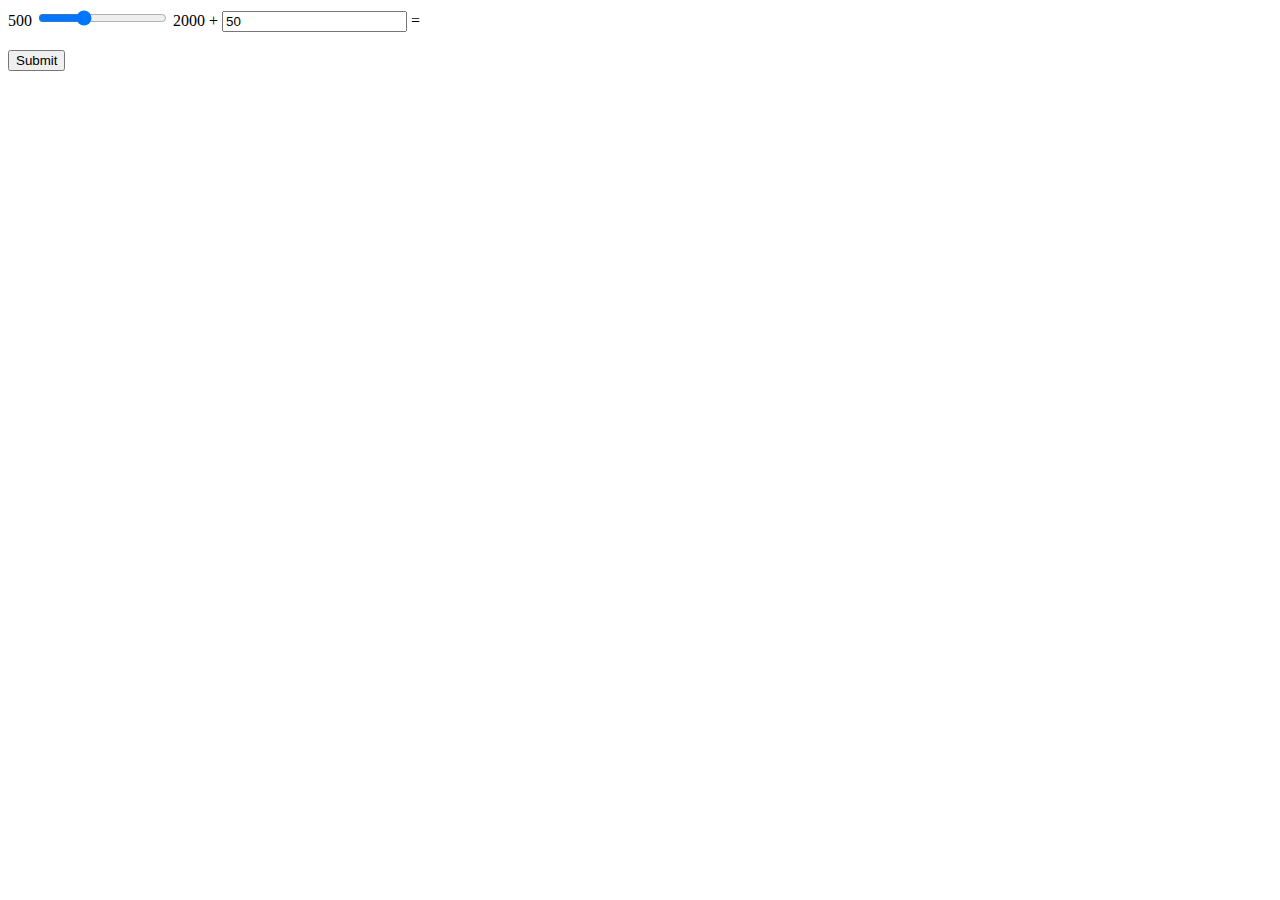
==== index.html @ 2df2cce1 "Commited" ====
<!DOCTYPE html>
<html>
<head>
    <title>learning  html</title>
</head>
 
<body>
    <form oninput="x.value=parseInt(a.value)+parseInt(b.value)">
        500
        <input type="range" id="a" name="a" value="1000" min="500" max="2000">
        2000 +
        <input type="number" id="b" name="b" value="50">
        =
        <output name="x" for="a b"></output>
        <br><br>
        <input type="submit">
    </form>
</body>
</html>
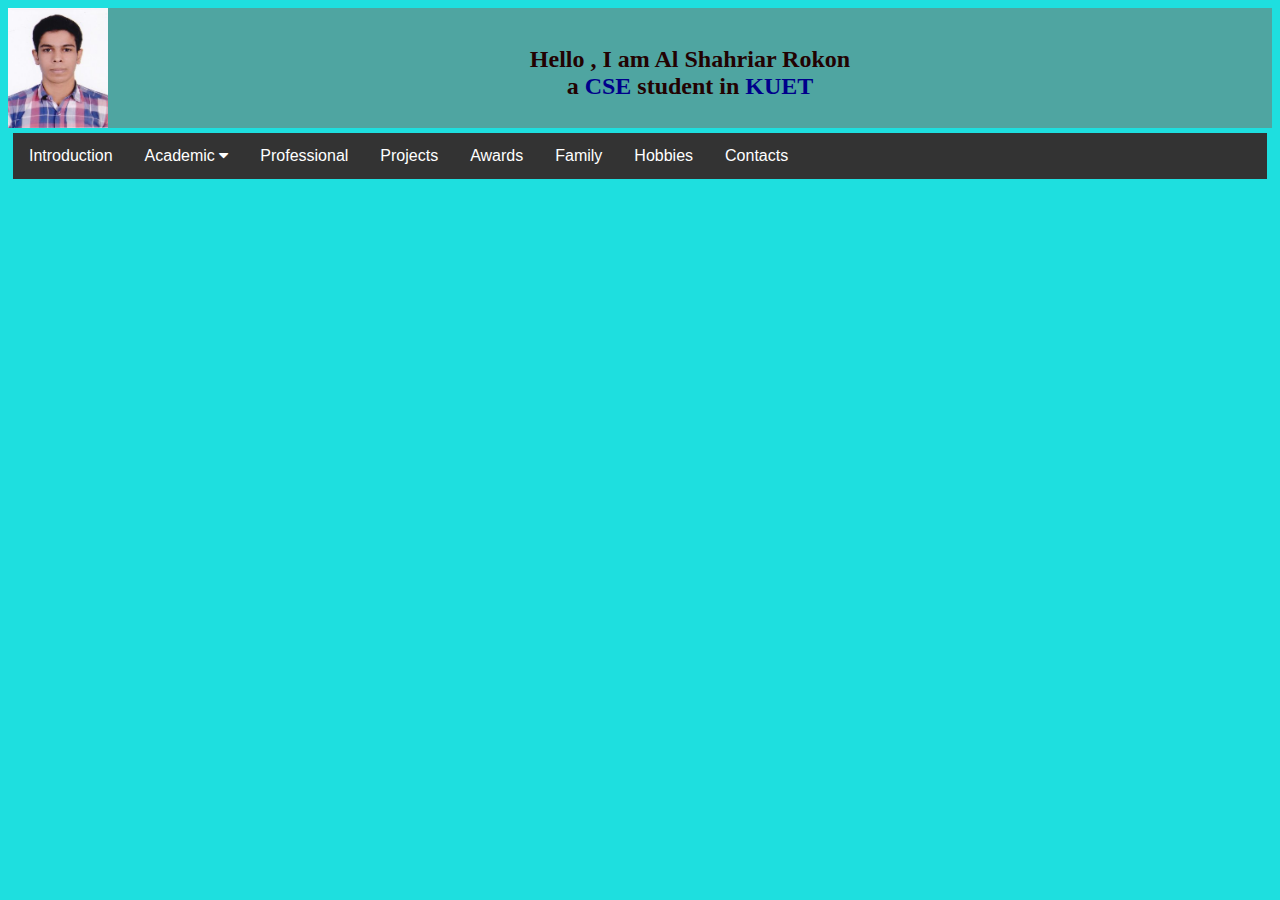
==== commit 9c832aad: "commited after completing the heading and nav section" ====
--- a/index.html
+++ b/index.html
@@ -1,19 +1,39 @@
 <!DOCTYPE html>
 <html>
 <head>
-    <title>learning  html</title>
+    <title>Al Shahriar Rokon</title>
+    <meta name="viewport" content="width=device-width, initial-scale=1.0">
+    <link rel="stylesheet" href="new_style.css">
+    <link rel="stylesheet" href="https://cdnjs.cloudflare.com/ajax/libs/font-awesome/4.7.0/css/font-awesome.min.css">
+
 </head>
  
-<body>
-    <form oninput="x.value=parseInt(a.value)+parseInt(b.value)">
-        500
-        <input type="range" id="a" name="a" value="1000" min="500" max="2000">
-        2000 +
-        <input type="number" id="b" name="b" value="50">
-        =
-        <output name="x" for="a b"></output>
-        <br><br>
-        <input type="submit">
-    </form>
+<body style="background-color: rgb(30, 223, 223);">
+    <div style="background-color: rgb(79, 165, 161); height: 120px;text-align: center;text-size-adjust: 12sp;">
+        <img src="1648496319565.jpg" alt="Rokon's Picture" style="float: left; height: 120px; width: 100px; background-color: brown; ">
+        <br>
+        <h2 style="color: rgb(34, 2, 2);"> Hello , I am Al Shahriar Rokon <br> a <span style="color: darkblue;">CSE</span> student in <span style="color: darkblue;">KUET</span></h2>
+    </div>
+    <div style="margin: 5px;" class="navbar">
+        <a href="#home">Introduction</a>
+        <div class="dropdown">
+          <button class="dropbtn">Academic
+            <i class="fa fa-caret-down"></i>
+          </button>
+          <div class="dropdown-content">
+            <a href="#">School</a>
+            <a href="#">College</a>
+            <a href="#">University</a>
+          </div>
+        </div>
+        <a href="#news">Professional</a>
+        <a href="#news">Projects</a>
+        <a href="#news">Awards</a>
+        <a href="#news">Family</a>
+        <a href="#news">Hobbies</a>
+        <a href="#news">Contacts</a>
+
+      </div>
+    
 </body>
 </html>--- a/new_style.css
+++ b/new_style.css
@@ -0,0 +1,69 @@
+/* Navbar container */
+.navbar {
+    overflow: hidden;
+    background-color: #333;
+    font-family: Arial;
+  }
+  
+  /* Links inside the navbar */
+  .navbar a {
+    float: left;
+    font-size: 16px;
+    color: white;
+    text-align: center;
+    padding: 14px 16px;
+    text-decoration: none;
+  }
+  
+  /* The dropdown container */
+  .dropdown {
+    float: left;
+    overflow: hidden;
+  }
+  
+  /* Dropdown button */
+  .dropdown .dropbtn {
+    font-size: 16px;
+    border: none;
+    outline: none;
+    color: white;
+    padding: 14px 16px;
+    background-color: inherit;
+    font-family: inherit; /* Important for vertical align on mobile phones */
+    margin: 0; /* Important for vertical align on mobile phones */
+  }
+  
+  /* Add a red background color to navbar links on hover */
+  .navbar a:hover, .dropdown:hover .dropbtn {
+    background-color: red;
+  }
+  
+  /* Dropdown content (hidden by default) */
+  .dropdown-content {
+    display: none;
+    position: absolute;
+    background-color: #f9f9f9;
+    min-width: 160px;
+    box-shadow: 0px 8px 16px 0px rgba(0,0,0,0.2);
+    z-index: 1;
+  }
+  
+  /* Links inside the dropdown */
+  .dropdown-content a {
+    float: none;
+    color: black;
+    padding: 12px 16px;
+    text-decoration: none;
+    display: block;
+    text-align: left;
+  }
+  
+  /* Add a grey background color to dropdown links on hover */
+  .dropdown-content a:hover {
+    background-color: #ddd;
+  }
+  
+  /* Show the dropdown menu on hover */
+  .dropdown:hover .dropdown-content {
+    display: block;
+  }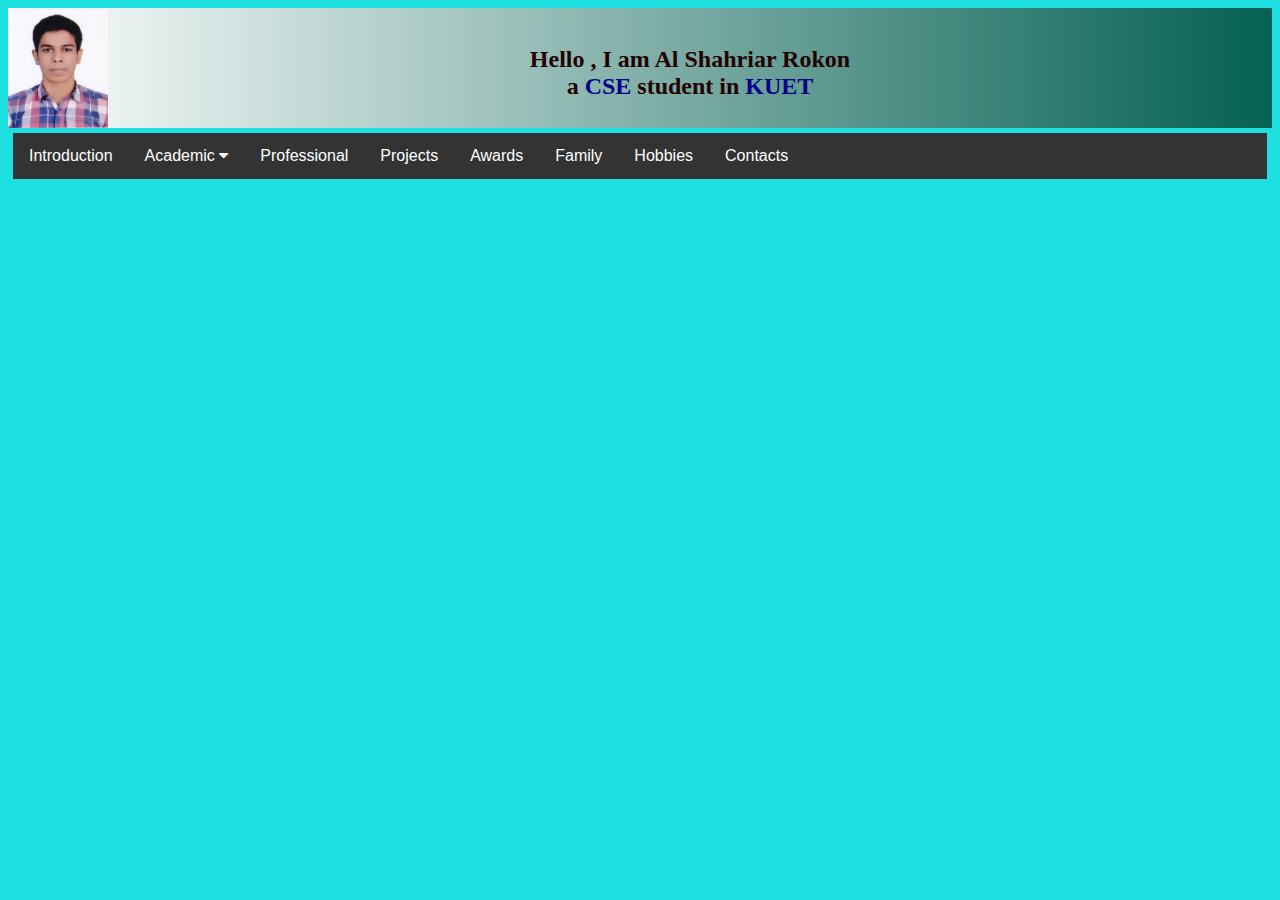
==== commit d64c8462: "first branch committed" ====
--- a/index.html
+++ b/index.html
@@ -9,29 +9,29 @@
 </head>
  
 <body style="background-color: rgb(30, 223, 223);">
-    <div style="background-color: rgb(79, 165, 161); height: 120px;text-align: center;text-size-adjust: 12sp;">
+    <div style="background-image: linear-gradient(to right,#ffffff,rgb(5, 97, 83)); height: 120px;text-align: center;text-size-adjust: 12sp;">
         <img src="1648496319565.jpg" alt="Rokon's Picture" style="float: left; height: 120px; width: 100px; background-color: brown; ">
         <br>
         <h2 style="color: rgb(34, 2, 2);"> Hello , I am Al Shahriar Rokon <br> a <span style="color: darkblue;">CSE</span> student in <span style="color: darkblue;">KUET</span></h2>
     </div>
     <div style="margin: 5px;" class="navbar">
-        <a href="#home">Introduction</a>
+        <a>Introduction</a>
         <div class="dropdown">
           <button class="dropbtn">Academic
             <i class="fa fa-caret-down"></i>
           </button>
           <div class="dropdown-content">
-            <a href="#">School</a>
-            <a href="#">College</a>
-            <a href="#">University</a>
+            <a>School</a>
+            <a>College</a>
+            <a>University</a>
           </div>
         </div>
-        <a href="#news">Professional</a>
-        <a href="#news">Projects</a>
-        <a href="#news">Awards</a>
-        <a href="#news">Family</a>
-        <a href="#news">Hobbies</a>
-        <a href="#news">Contacts</a>
+        <a>Professional</a>
+        <a>Projects</a>
+        <a>Awards</a>
+        <a>Family</a>
+        <a>Hobbies</a>
+        <a>Contacts</a>
 
       </div>
     
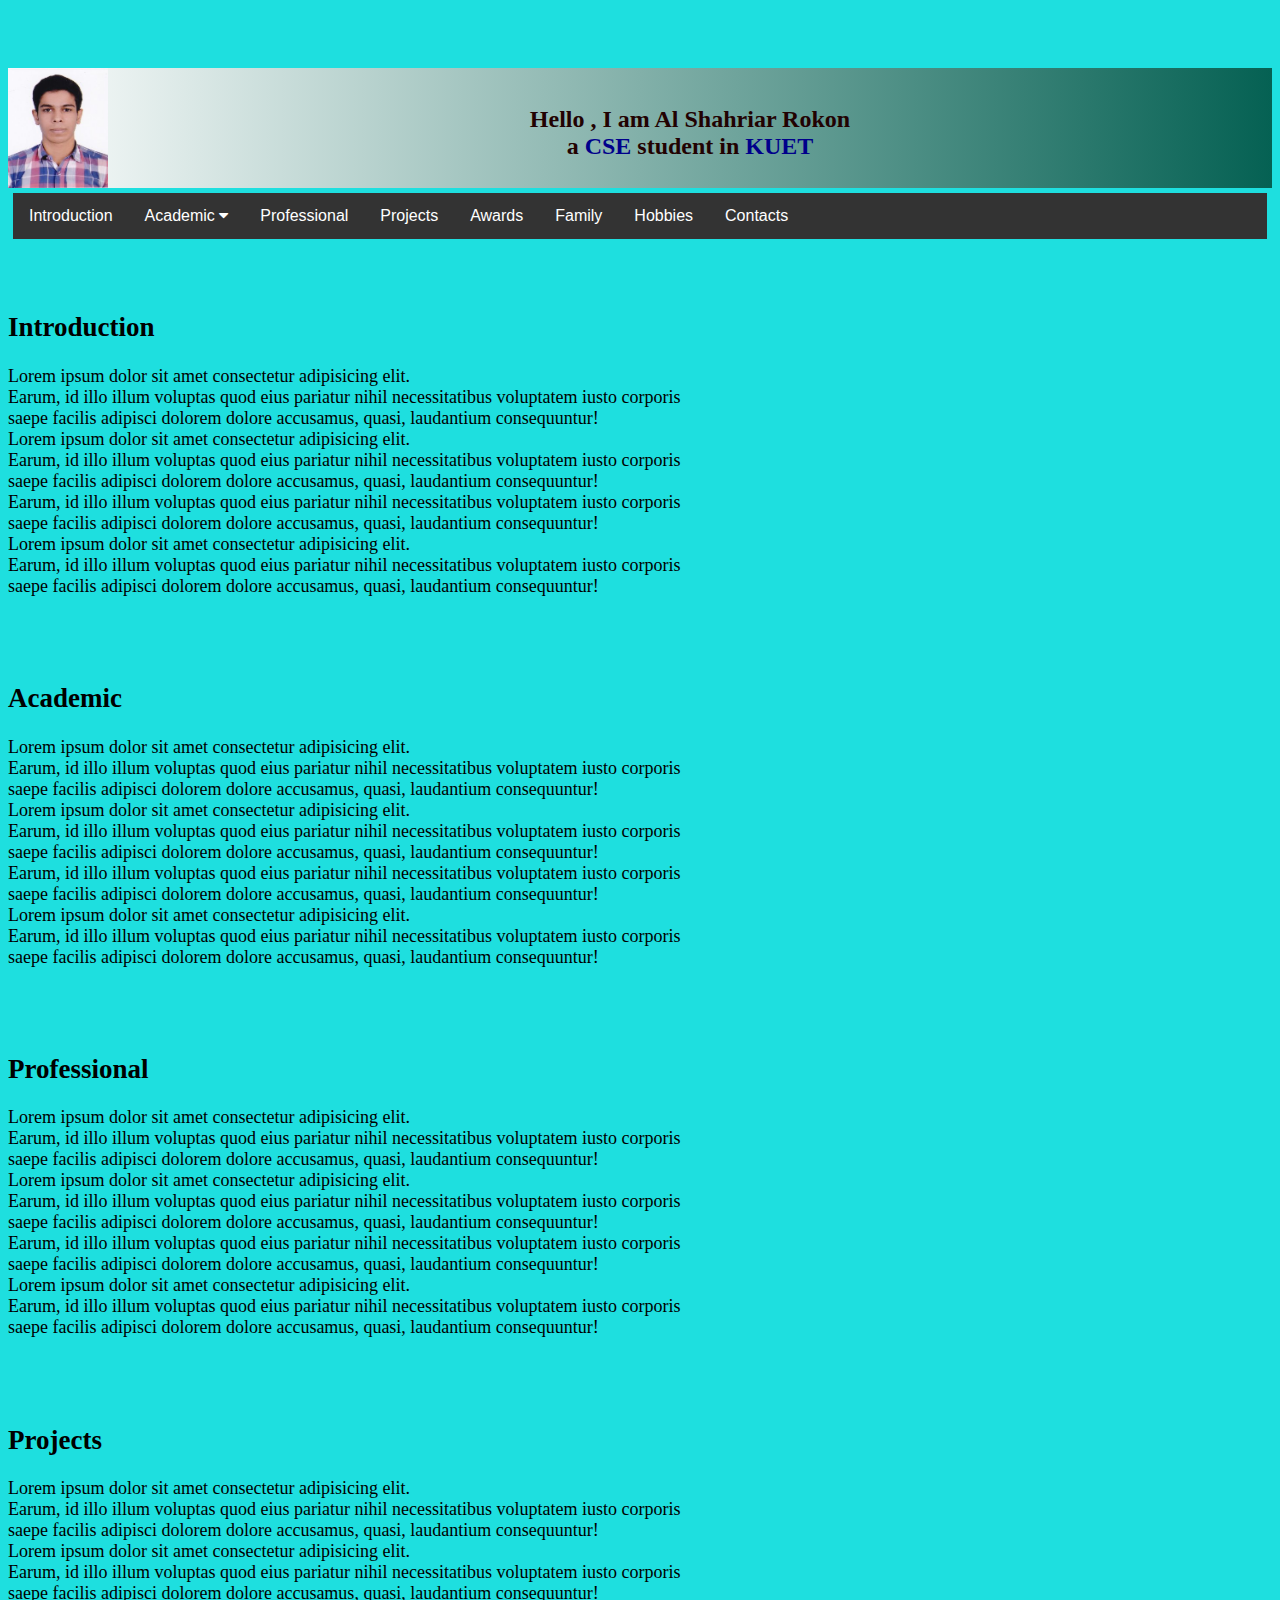
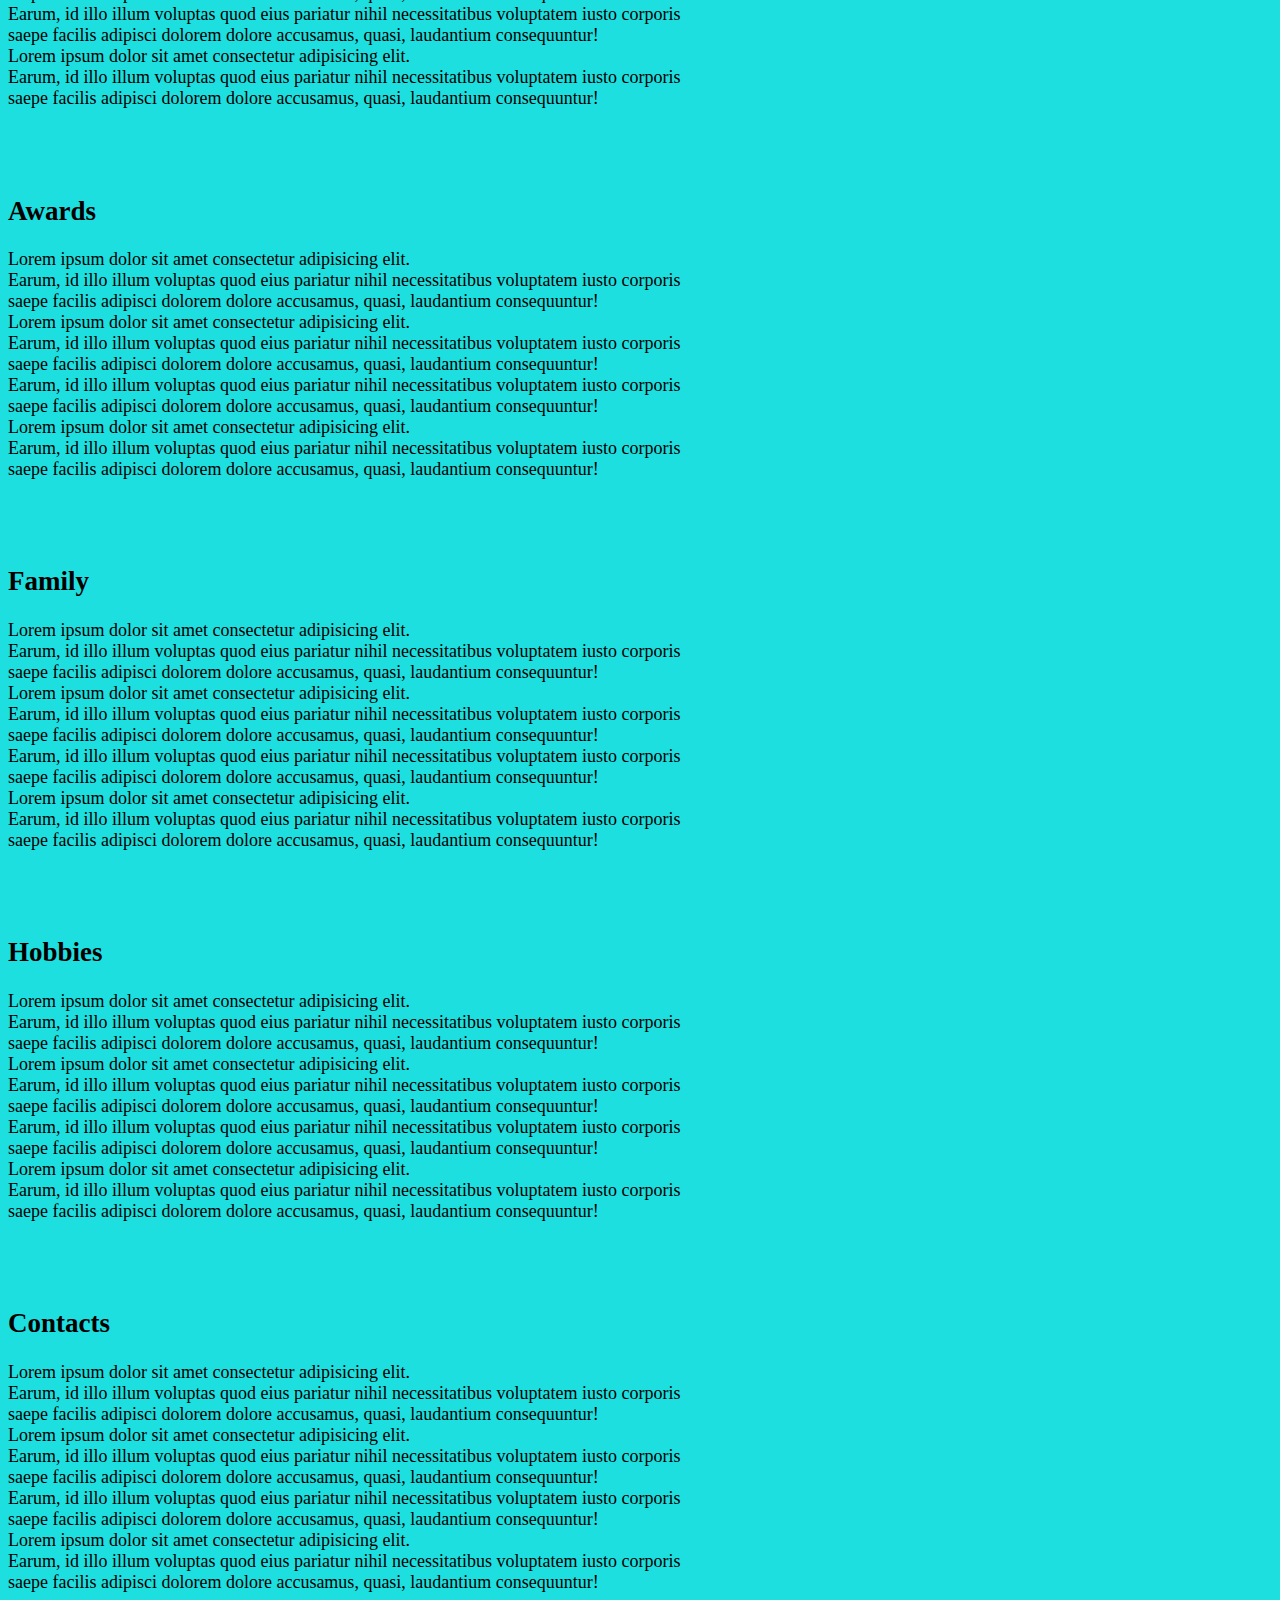
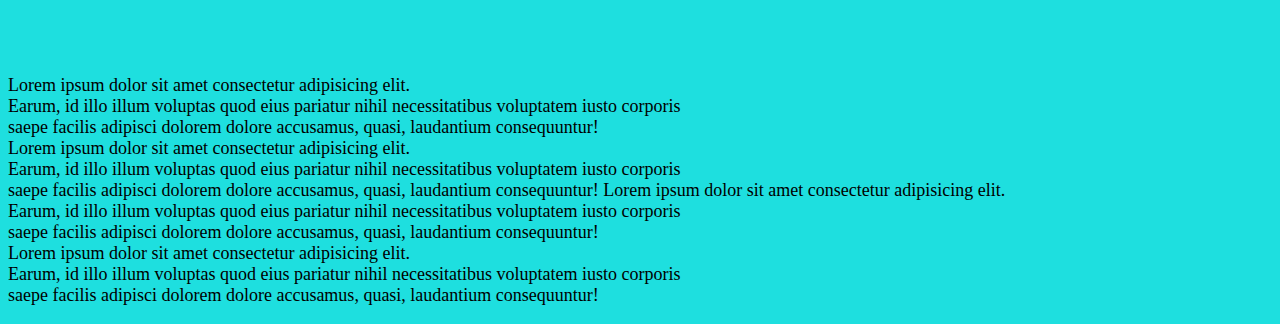
==== commit 50630f68: "Rename lab2.html to index.html" ====
--- a/index.html
+++ b/index.html
@@ -1,6 +1,8 @@
 <!DOCTYPE html>
 <html>
 <head>
+
+    <script src="lab2.js"> </script>
     <title>Al Shahriar Rokon</title>
     <meta name="viewport" content="width=device-width, initial-scale=1.0">
     <link rel="stylesheet" href="new_style.css">
@@ -14,26 +16,163 @@
         <br>
         <h2 style="color: rgb(34, 2, 2);"> Hello , I am Al Shahriar Rokon <br> a <span style="color: darkblue;">CSE</span> student in <span style="color: darkblue;">KUET</span></h2>
     </div>
+
+
     <div style="margin: 5px;" class="navbar">
-        <a>Introduction</a>
+        <a href="#Introduction">Introduction</a>
         <div class="dropdown">
-          <button class="dropbtn">Academic
-            <i class="fa fa-caret-down"></i>
-          </button>
+          <a href="#Academic">Academic <i class="fa fa-caret-down"></i></a>
           <div class="dropdown-content">
             <a>School</a>
             <a>College</a>
             <a>University</a>
           </div>
         </div>
-        <a>Professional</a>
-        <a>Projects</a>
-        <a>Awards</a>
-        <a>Family</a>
-        <a>Hobbies</a>
-        <a>Contacts</a>
+        <a href="#Professional">Professional</a>
+        <a href="#Projects">Projects</a>
+        <a href="#Awards">Awards</a>
+        <a href="#Family">Family</a>
+        <a href="#Hobbies">Hobbies</a>
+        <a href="#Contacts">Contacts</a>
+      </div>
 
-      </div>
+
+
+      <div style="font-size: large;" id="Introduction" class="content">
+        <h2>Introduction</h2>
+        <p>Lorem ipsum dolor sit amet consectetur adipisicing elit.<br>
+        Earum, id illo illum voluptas quod eius pariatur nihil necessitatibus voluptatem iusto corporis <br>
+        saepe facilis adipisci dolorem dolore accusamus, quasi, laudantium consequuntur!
+        <br>Lorem ipsum dolor sit amet consectetur adipisicing elit.<br>
+        Earum, id illo illum voluptas quod eius pariatur nihil necessitatibus voluptatem iusto corporis <br>
+        saepe facilis adipisci dolorem dolore accusamus, quasi, laudantium consequuntur!
+        <br>
+        Earum, id illo illum voluptas quod eius pariatur nihil necessitatibus voluptatem iusto corporis <br>
+        saepe facilis adipisci dolorem dolore accusamus, quasi, laudantium consequuntur!
+        <br>Lorem ipsum dolor sit amet consectetur adipisicing elit.<br>
+        Earum, id illo illum voluptas quod eius pariatur nihil necessitatibus voluptatem iusto corporis <br>
+        saepe facilis adipisci dolorem dolore accusamus, quasi, laudantium consequuntur!</p></div>
+
+        <div class="content" id="Academic" style="font-size: large;">
+            <h2>Academic</h2>
+            <p>Lorem ipsum dolor sit amet consectetur adipisicing elit.<br>
+            Earum, id illo illum voluptas quod eius pariatur nihil necessitatibus voluptatem iusto corporis <br>
+            saepe facilis adipisci dolorem dolore accusamus, quasi, laudantium consequuntur!
+            <br>Lorem ipsum dolor sit amet consectetur adipisicing elit.<br>
+            Earum, id illo illum voluptas quod eius pariatur nihil necessitatibus voluptatem iusto corporis <br>
+            saepe facilis adipisci dolorem dolore accusamus, quasi, laudantium consequuntur!
+            <br>
+            Earum, id illo illum voluptas quod eius pariatur nihil necessitatibus voluptatem iusto corporis <br>
+            saepe facilis adipisci dolorem dolore accusamus, quasi, laudantium consequuntur!
+            <br>Lorem ipsum dolor sit amet consectetur adipisicing elit.<br>
+            Earum, id illo illum voluptas quod eius pariatur nihil necessitatibus voluptatem iusto corporis <br>
+            saepe facilis adipisci dolorem dolore accusamus, quasi, laudantium consequuntur!</p></div>
+
+        <div class="content" id="Professional" style="font-size: large;">
+            <h2>Professional</h2>
+            <p>Lorem ipsum dolor sit amet consectetur adipisicing elit.<br>
+            Earum, id illo illum voluptas quod eius pariatur nihil necessitatibus voluptatem iusto corporis <br>
+            saepe facilis adipisci dolorem dolore accusamus, quasi, laudantium consequuntur!
+            <br>Lorem ipsum dolor sit amet consectetur adipisicing elit.<br>
+            Earum, id illo illum voluptas quod eius pariatur nihil necessitatibus voluptatem iusto corporis <br>
+            saepe facilis adipisci dolorem dolore accusamus, quasi, laudantium consequuntur!
+            <br>
+            Earum, id illo illum voluptas quod eius pariatur nihil necessitatibus voluptatem iusto corporis <br>
+            saepe facilis adipisci dolorem dolore accusamus, quasi, laudantium consequuntur!
+            <br>Lorem ipsum dolor sit amet consectetur adipisicing elit.<br>
+            Earum, id illo illum voluptas quod eius pariatur nihil necessitatibus voluptatem iusto corporis <br>
+            saepe facilis adipisci dolorem dolore accusamus, quasi, laudantium consequuntur!</p></div>
+
+        <div class="content" id="Projects" style="font-size: large;">
+            <h2>Projects</h2>
+            <p>Lorem ipsum dolor sit amet consectetur adipisicing elit.<br>
+            Earum, id illo illum voluptas quod eius pariatur nihil necessitatibus voluptatem iusto corporis <br>
+            saepe facilis adipisci dolorem dolore accusamus, quasi, laudantium consequuntur!
+            <br>Lorem ipsum dolor sit amet consectetur adipisicing elit.<br>
+            Earum, id illo illum voluptas quod eius pariatur nihil necessitatibus voluptatem iusto corporis <br>
+            saepe facilis adipisci dolorem dolore accusamus, quasi, laudantium consequuntur!
+            <br>
+            Earum, id illo illum voluptas quod eius pariatur nihil necessitatibus voluptatem iusto corporis <br>
+            saepe facilis adipisci dolorem dolore accusamus, quasi, laudantium consequuntur!
+            <br>Lorem ipsum dolor sit amet consectetur adipisicing elit.<br>
+            Earum, id illo illum voluptas quod eius pariatur nihil necessitatibus voluptatem iusto corporis <br>
+            saepe facilis adipisci dolorem dolore accusamus, quasi, laudantium consequuntur!</p></div>
+
+        <div class="content" id="Awards" style="font-size: large;">
+            <h2>Awards</h2>
+            <p>Lorem ipsum dolor sit amet consectetur adipisicing elit.<br>
+            Earum, id illo illum voluptas quod eius pariatur nihil necessitatibus voluptatem iusto corporis <br>
+            saepe facilis adipisci dolorem dolore accusamus, quasi, laudantium consequuntur!
+            <br>Lorem ipsum dolor sit amet consectetur adipisicing elit.<br>
+            Earum, id illo illum voluptas quod eius pariatur nihil necessitatibus voluptatem iusto corporis <br>
+            saepe facilis adipisci dolorem dolore accusamus, quasi, laudantium consequuntur!
+            <br>
+            Earum, id illo illum voluptas quod eius pariatur nihil necessitatibus voluptatem iusto corporis <br>
+            saepe facilis adipisci dolorem dolore accusamus, quasi, laudantium consequuntur!
+            <br>Lorem ipsum dolor sit amet consectetur adipisicing elit.<br>
+            Earum, id illo illum voluptas quod eius pariatur nihil necessitatibus voluptatem iusto corporis <br>
+            saepe facilis adipisci dolorem dolore accusamus, quasi, laudantium consequuntur!</p></div>
+
+        <div class="content" id="Family" style="font-size: large;">
+            <h2>Family</h2>
+            <p>Lorem ipsum dolor sit amet consectetur adipisicing elit.<br>
+            Earum, id illo illum voluptas quod eius pariatur nihil necessitatibus voluptatem iusto corporis <br>
+            saepe facilis adipisci dolorem dolore accusamus, quasi, laudantium consequuntur!
+            <br>Lorem ipsum dolor sit amet consectetur adipisicing elit.<br>
+            Earum, id illo illum voluptas quod eius pariatur nihil necessitatibus voluptatem iusto corporis <br>
+            saepe facilis adipisci dolorem dolore accusamus, quasi, laudantium consequuntur!
+            <br>
+            Earum, id illo illum voluptas quod eius pariatur nihil necessitatibus voluptatem iusto corporis <br>
+            saepe facilis adipisci dolorem dolore accusamus, quasi, laudantium consequuntur!
+            <br>Lorem ipsum dolor sit amet consectetur adipisicing elit.<br>
+            Earum, id illo illum voluptas quod eius pariatur nihil necessitatibus voluptatem iusto corporis <br>
+            saepe facilis adipisci dolorem dolore accusamus, quasi, laudantium consequuntur!</p></div>
+
+        <div  class="content" id="Hobbies" style="font-size: large;">
+            <h2>Hobbies</h2>
+            <p>Lorem ipsum dolor sit amet consectetur adipisicing elit.<br>
+            Earum, id illo illum voluptas quod eius pariatur nihil necessitatibus voluptatem iusto corporis<br> 
+            saepe facilis adipisci dolorem dolore accusamus, quasi, laudantium consequuntur!
+            <br>Lorem ipsum dolor sit amet consectetur adipisicing elit.<br>
+            Earum, id illo illum voluptas quod eius pariatur nihil necessitatibus voluptatem iusto corporis <br>
+            saepe facilis adipisci dolorem dolore accusamus, quasi, laudantium consequuntur!
+            <br>
+            Earum, id illo illum voluptas quod eius pariatur nihil necessitatibus voluptatem iusto corporis <br>
+            saepe facilis adipisci dolorem dolore accusamus, quasi, laudantium consequuntur!
+            <br>Lorem ipsum dolor sit amet consectetur adipisicing elit.<br>
+            Earum, id illo illum voluptas quod eius pariatur nihil necessitatibus voluptatem iusto corporis <br>
+            saepe facilis adipisci dolorem dolore accusamus, quasi, laudantium consequuntur!</p></div>
+
+        <div class="content" id="Contacts" style="font-size: large;">
+            <h2>Contacts</h2>
+            <p>Lorem ipsum dolor sit amet consectetur adipisicing elit. <br>
+            Earum, id illo illum voluptas quod eius pariatur nihil necessitatibus voluptatem iusto corporis <br>
+            saepe facilis adipisci dolorem dolore accusamus, quasi, laudantium consequuntur!
+            <br>Lorem ipsum dolor sit amet consectetur adipisicing elit.<br>
+            Earum, id illo illum voluptas quod eius pariatur nihil necessitatibus voluptatem iusto corporis <br>
+            saepe facilis adipisci dolorem dolore accusamus, quasi, laudantium consequuntur!
+            <br>
+            Earum, id illo illum voluptas quod eius pariatur nihil necessitatibus voluptatem iusto corporis <br>
+            saepe facilis adipisci dolorem dolore accusamus, quasi, laudantium consequuntur!
+            <br>Lorem ipsum dolor sit amet consectetur adipisicing elit.<br>
+            Earum, id illo illum voluptas quod eius pariatur nihil necessitatibus voluptatem iusto corporis <br>
+            saepe facilis adipisci dolorem dolore accusamus, quasi, laudantium consequuntur!</p></div>
+
+        <div class="content" id="bottom" style="font-size: large;">
+            <p>Lorem ipsum dolor sit amet consectetur adipisicing elit.
+            <br>
+            Earum, id illo illum voluptas quod eius pariatur nihil necessitatibus voluptatem iusto corporis <br>
+            saepe facilis adipisci dolorem dolore accusamus, quasi, laudantium consequuntur!
+            <br>Lorem ipsum dolor sit amet consectetur adipisicing elit.<br>
+            Earum, id illo illum voluptas quod eius pariatur nihil necessitatibus voluptatem iusto corporis <br>
+            saepe facilis adipisci dolorem dolore accusamus, quasi, laudantium consequuntur!
+            Lorem ipsum dolor sit amet consectetur adipisicing elit.
+            <br>
+            Earum, id illo illum voluptas quod eius pariatur nihil necessitatibus voluptatem iusto corporis <br>
+            saepe facilis adipisci dolorem dolore accusamus, quasi, laudantium consequuntur!
+            <br>Lorem ipsum dolor sit amet consectetur adipisicing elit.<br>
+            Earum, id illo illum voluptas quod eius pariatur nihil necessitatibus voluptatem iusto corporis <br>
+            saepe facilis adipisci dolorem dolore accusamus, quasi, laudantium consequuntur!</p></div>
     
 </body>
-</html>+</html>
--- a/new_style.css
+++ b/new_style.css
@@ -3,26 +3,29 @@
     overflow: hidden;
     background-color: #333;
     font-family: Arial;
-  }
-  
-  /* Links inside the navbar */
-  .navbar a {
+    position: sticky;
+    top: 0;
+    z-index: 1000;
+}
+
+/* Links inside the navbar */
+.navbar a {
     float: left;
     font-size: 16px;
     color: white;
     text-align: center;
     padding: 14px 16px;
     text-decoration: none;
-  }
-  
-  /* The dropdown container */
-  .dropdown {
+}
+
+/* The dropdown container */
+.dropdown {
     float: left;
     overflow: hidden;
-  }
-  
-  /* Dropdown button */
-  .dropdown .dropbtn {
+}
+
+/* Dropdown button */
+.dropdown .dropbtn {
     font-size: 16px;
     border: none;
     outline: none;
@@ -31,39 +34,47 @@
     background-color: inherit;
     font-family: inherit; /* Important for vertical align on mobile phones */
     margin: 0; /* Important for vertical align on mobile phones */
-  }
-  
-  /* Add a red background color to navbar links on hover */
-  .navbar a:hover, .dropdown:hover .dropbtn {
+}
+
+/* Add a red background color to navbar links on hover */
+.navbar a:hover, .dropdown:hover .dropbtn {
     background-color: red;
-  }
-  
-  /* Dropdown content (hidden by default) */
-  .dropdown-content {
+}
+
+/* Dropdown content (hidden by default) */
+.dropdown-content {
     display: none;
     position: absolute;
     background-color: #f9f9f9;
     min-width: 160px;
     box-shadow: 0px 8px 16px 0px rgba(0,0,0,0.2);
     z-index: 1;
-  }
-  
-  /* Links inside the dropdown */
-  .dropdown-content a {
+}
+
+/* Links inside the dropdown */
+.dropdown-content a {
     float: none;
     color: black;
     padding: 12px 16px;
     text-decoration: none;
     display: block;
     text-align: left;
-  }
-  
-  /* Add a grey background color to dropdown links on hover */
-  .dropdown-content a:hover {
+}
+
+/* Add a grey background color to dropdown links on hover */
+.dropdown-content a:hover {
     background-color: #ddd;
-  }
-  
-  /* Show the dropdown menu on hover */
-  .dropdown:hover .dropdown-content {
+}
+
+/* Show the dropdown menu on hover */
+.dropdown:hover .dropdown-content {
     display: block;
-  }+}
+
+body {
+    padding-top: 60px; /* Adjust this value based on your navbar's height */
+}
+
+.content {
+    font-size: large;
+}
